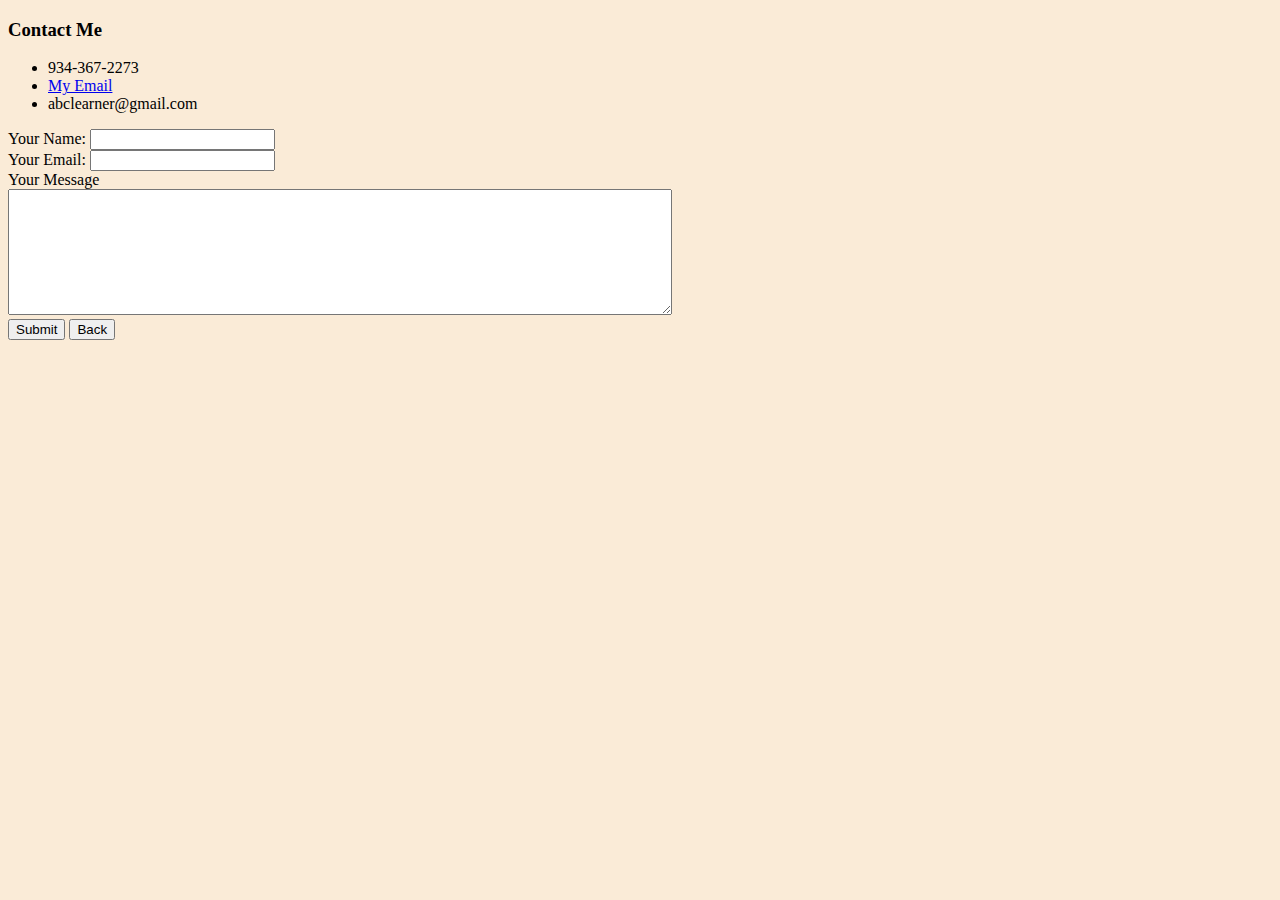
==== ContactMe.html @ 5d8ede30 "added initial files" ====
<!DOCTYPE html>
<html lang="en" dir="ltr">

<head>
  <meta charset="utf-8">
  <title>Conatct Me</title>
  <link rel="stylesheet" href="CSS/style.css">
</head>

<body>
  <h3>Contact Me</h3>
  <ul>
    <li>934-367-2273</li>
    <li>
      <a href="mailto:abclearner@gmail.com">My Email</a>
    <li>abclearner@gmail.com</li>
  </ul>
  <form action="mailto:icy.varnika@gmail.com" method="post" class="form-example" enctype="text/plain">
    <div class="form-example">
      <label for="name">Your Name: </label>
      <input type="text" name="Your Name" id="name" required>
    </div>
    <div class="form-example">
      <label for="email">Your Email: </label>
      <input type="email" name="Your Email" id="email" required>
      <br>
      <label for="Your Message">Your Message</label>
      <br>
      <textarea name="name" rows="8" cols="80"></textarea>
    </div>
    <div class="form-example">
      <input type="submit" value="Submit">
      <input onclick="location.href='index.html'" type="button" name="Back" value="Back">
    </div>
  </form>
</body>

</html>
---- CSS/style.css ----
h1{color: grey;}
hr{border-style: dotted;
  border-width: medium;
  border-color: grey;
  height: auto;}
  body{background-color: antiquewhite;}
h2{color: lightslategrey}
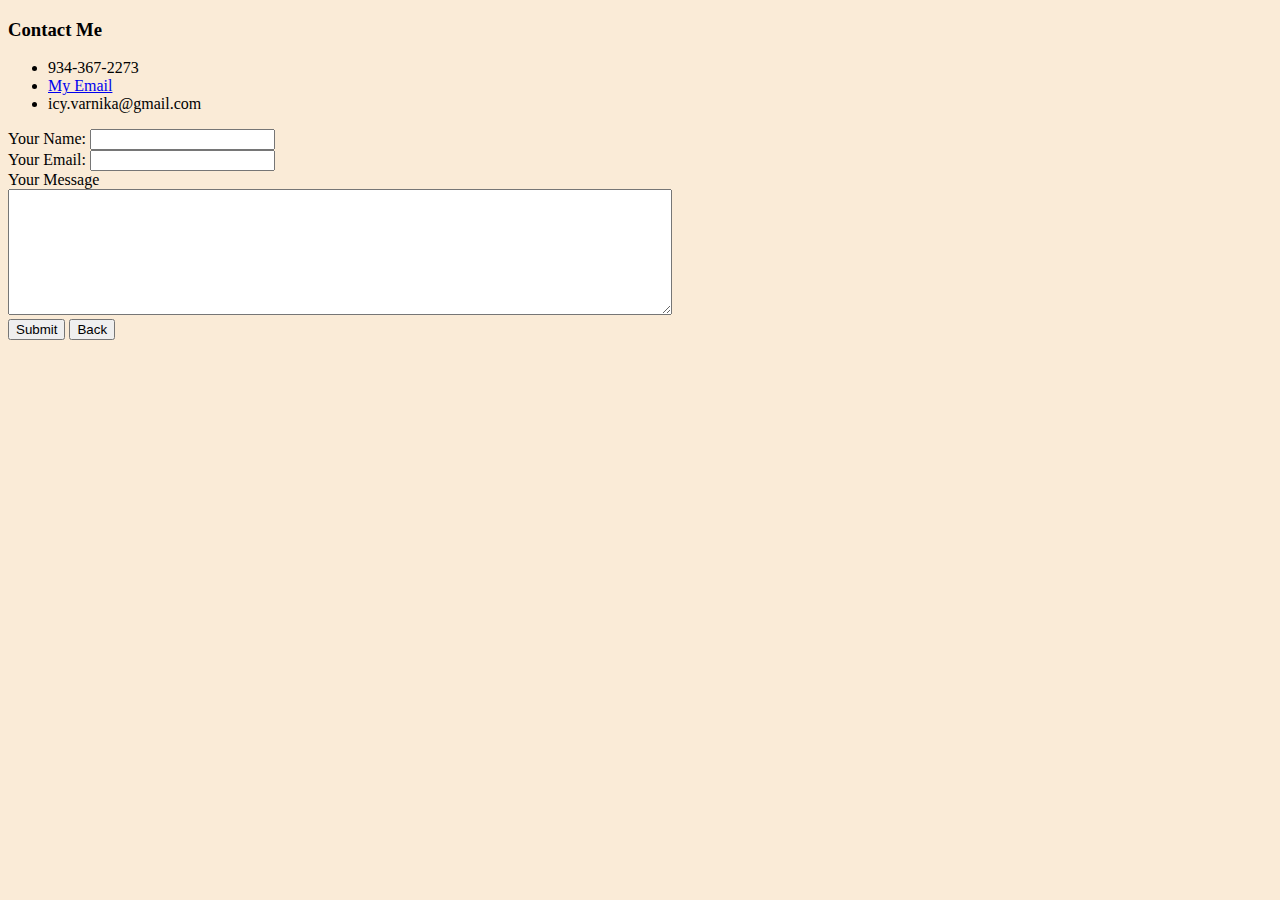
==== commit 4bb2520b: "change to submission email in ContactME page" ====
--- a/ContactMe.html
+++ b/ContactMe.html
@@ -12,8 +12,8 @@
   <ul>
     <li>934-367-2273</li>
     <li>
-      <a href="mailto:abclearner@gmail.com">My Email</a>
-    <li>abclearner@gmail.com</li>
+      <a href="mailto:icy.varnika@gmail.com">My Email</a>
+    <li>icy.varnika@gmail.com</li>
   </ul>
   <form action="mailto:icy.varnika@gmail.com" method="post" class="form-example" enctype="text/plain">
     <div class="form-example">
